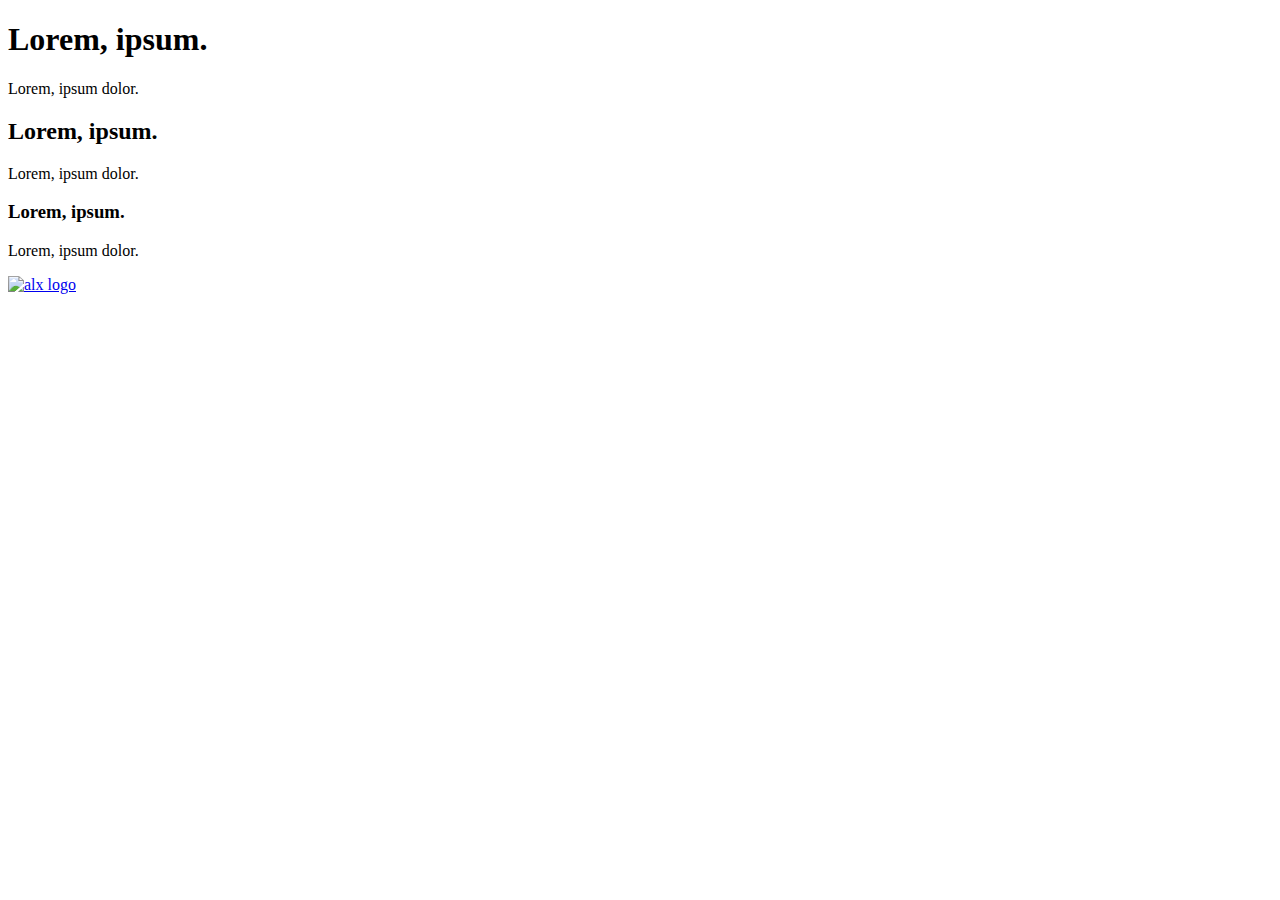
==== html_basic/index.html @ c4ed47f6 "task 1" ====
<!DOCTYPE html>
<html lang="en">
  <head>
    <meta charset="UTF-8" />
    <meta name="viewport" content="width=device-width, initial-scale=1.0" />
    <title>base_index</title>
  </head>
  <body>
    <h1>Lorem, ipsum.</h1>
    <p>Lorem, ipsum dolor.</p>
    <h2>Lorem, ipsum.</h2>
    <p>Lorem, ipsum dolor.</p>
    <h3>Lorem, ipsum.</h3>
    <p>Lorem, ipsum dolor.</p>
    <a href="#">
      <img src="https://i.ibb.co/gTDZZT8/ALX-Logo-07.png" alt="alx logo" />
    </a>
  </body>
</html>
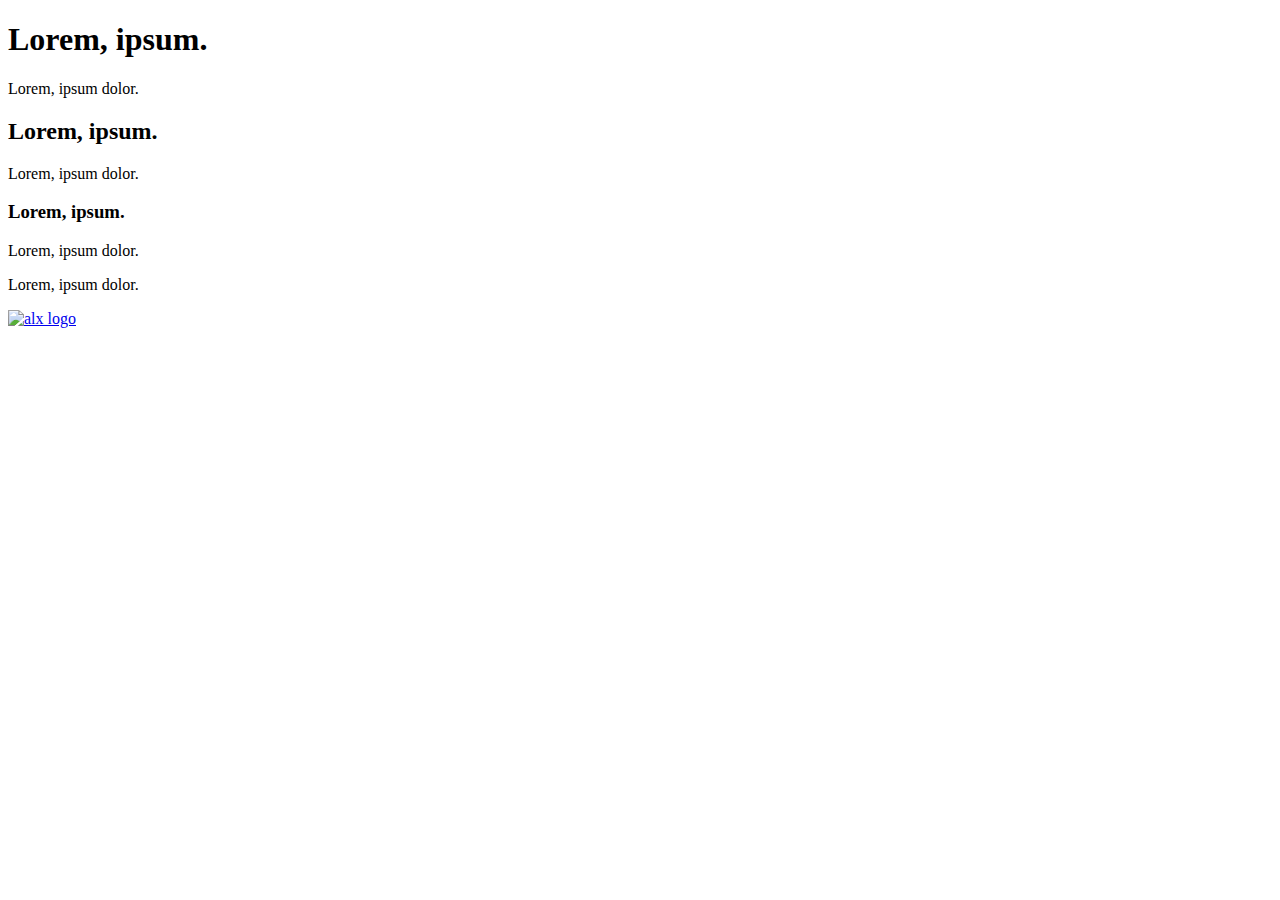
==== commit 98a76d95: "add <p>" ====
--- a/html_basic/index.html
+++ b/html_basic/index.html
@@ -12,6 +12,7 @@
     <p>Lorem, ipsum dolor.</p>
     <h3>Lorem, ipsum.</h3>
     <p>Lorem, ipsum dolor.</p>
+    <p>Lorem, ipsum dolor.</p>
     <a href="#">
       <img src="https://i.ibb.co/gTDZZT8/ALX-Logo-07.png" alt="alx logo" />
     </a>
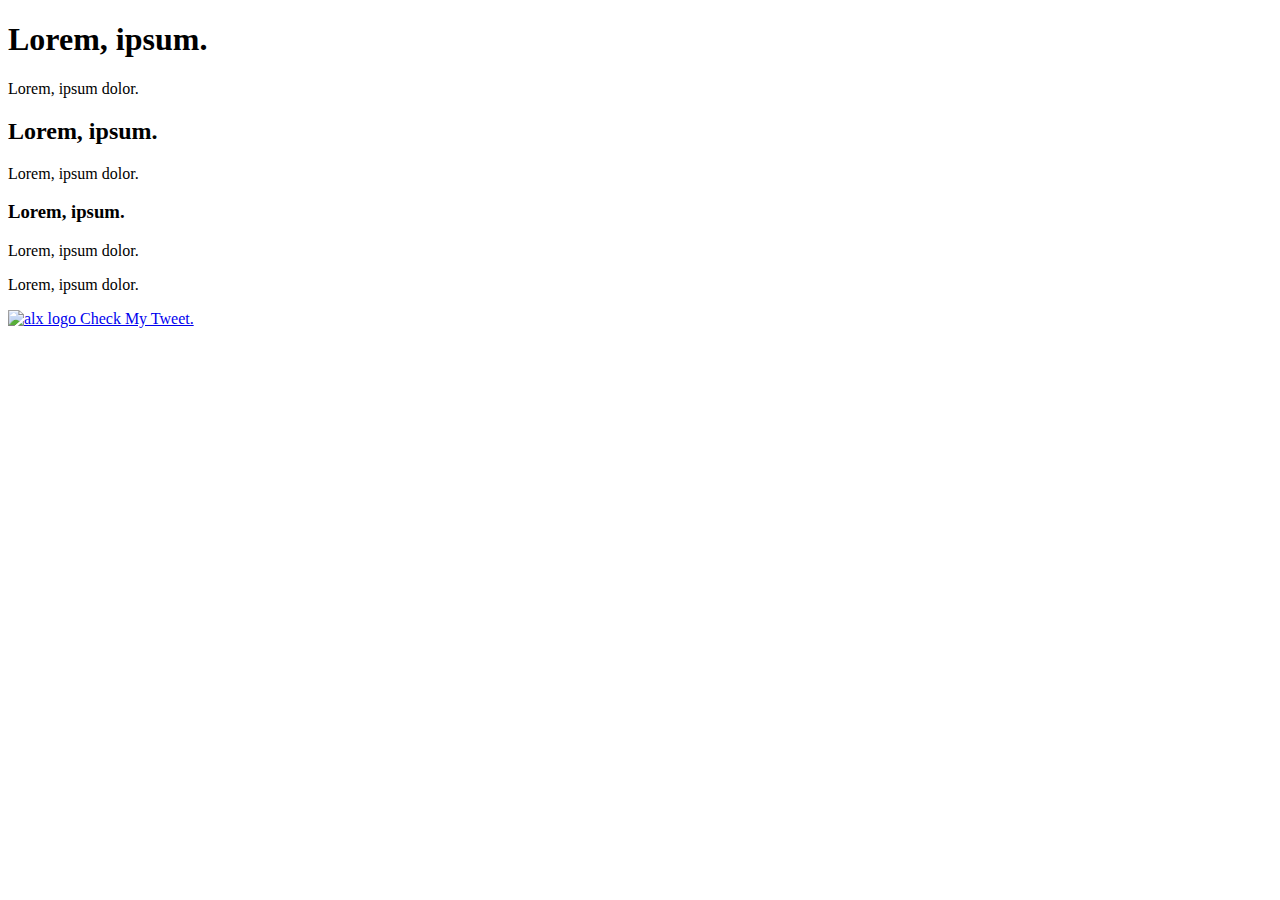
==== commit 9a1c2291: "task 2" ====
--- a/html_basic/index.html
+++ b/html_basic/index.html
@@ -16,5 +16,7 @@
     <a href="#">
       <img src="https://i.ibb.co/gTDZZT8/ALX-Logo-07.png" alt="alx logo" />
     </a>
+
+    <a href="tweets.html">Check My Tweet.</a>
   </body>
 </html>
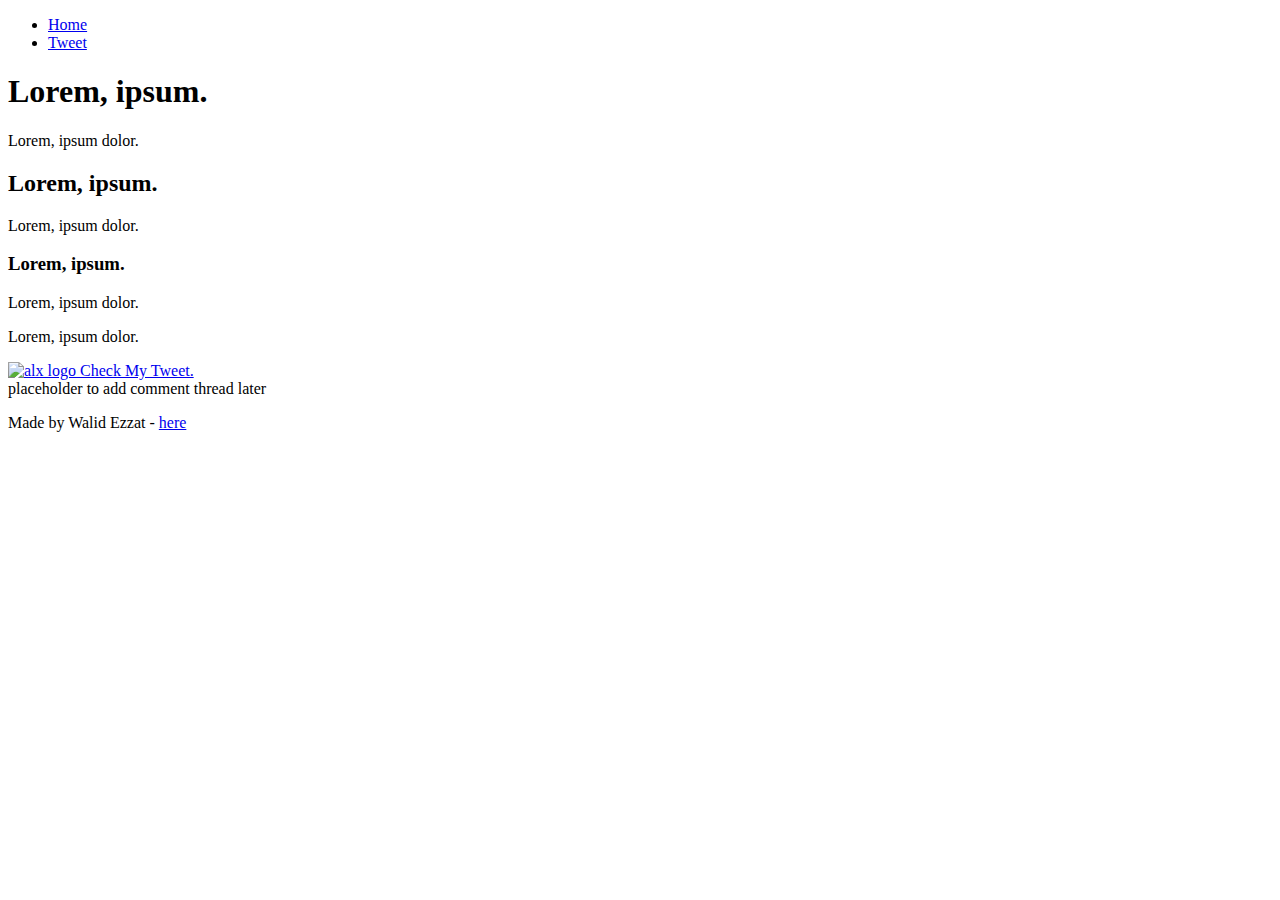
==== commit fc8998e6: "task 3" ====
--- a/html_basic/index.html
+++ b/html_basic/index.html
@@ -6,17 +6,31 @@
     <title>base_index</title>
   </head>
   <body>
-    <h1>Lorem, ipsum.</h1>
-    <p>Lorem, ipsum dolor.</p>
-    <h2>Lorem, ipsum.</h2>
-    <p>Lorem, ipsum dolor.</p>
-    <h3>Lorem, ipsum.</h3>
-    <p>Lorem, ipsum dolor.</p>
-    <p>Lorem, ipsum dolor.</p>
-    <a href="#">
-      <img src="https://i.ibb.co/gTDZZT8/ALX-Logo-07.png" alt="alx logo" />
-    </a>
+    <header>
+      <ul>
+        <li><a href="index.html">Home</a></li>
+        <li><a href="tweets.html">Tweet</a></li>
+      </ul>
+    </header>
+    <main>
+      <article>
+        <h1>Lorem, ipsum.</h1>
+        <p>Lorem, ipsum dolor.</p>
+        <h2>Lorem, ipsum.</h2>
+        <p>Lorem, ipsum dolor.</p>
+        <h3>Lorem, ipsum.</h3>
+        <p>Lorem, ipsum dolor.</p>
+        <p>Lorem, ipsum dolor.</p>
+        <a href="#">
+          <img src="https://i.ibb.co/gTDZZT8/ALX-Logo-07.png" alt="alx logo" />
+        </a>
 
-    <a href="tweets.html">Check My Tweet.</a>
+        <a href="tweets.html">Check My Tweet.</a>
+      </article>
+      <aside>placeholder to add comment thread later</aside>
+    </main>
+    <footer>
+      <p>Made by Walid Ezzat - <a href="#" target="_blank">here</a></p>
+    </footer>
   </body>
 </html>
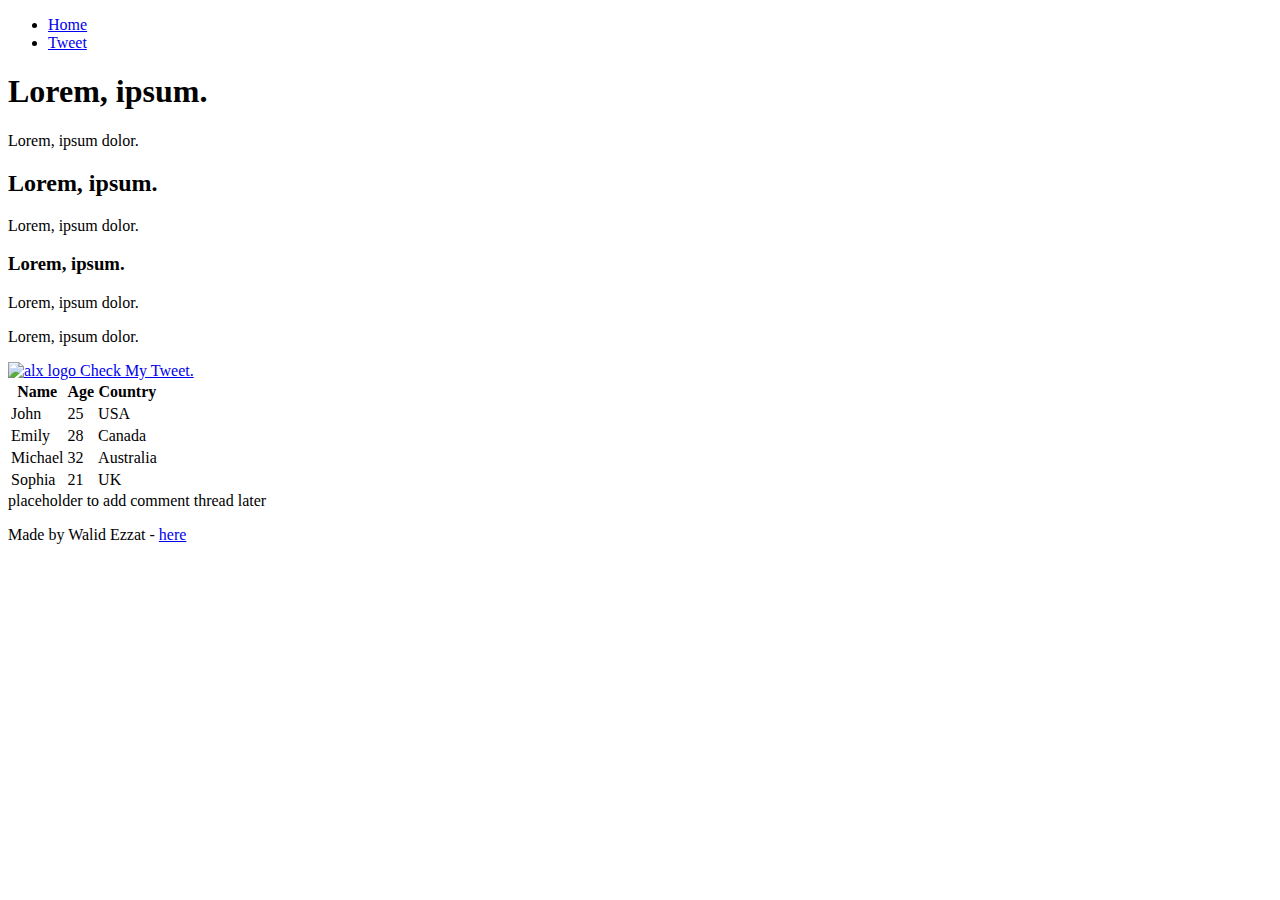
==== commit 298b2b9f: "task 4" ====
--- a/html_basic/index.html
+++ b/html_basic/index.html
@@ -26,6 +26,38 @@
         </a>
 
         <a href="tweets.html">Check My Tweet.</a>
+
+        <table>
+          <thead>
+            <tr>
+              <th>Name</th>
+              <th>Age</th>
+              <th>Country</th>
+            </tr>
+          </thead>
+          <tbody>
+            <tr>
+              <td>John</td>
+              <td>25</td>
+              <td>USA</td>
+            </tr>
+            <tr>
+              <td>Emily</td>
+              <td>28</td>
+              <td>Canada</td>
+            </tr>
+            <tr>
+              <td>Michael</td>
+              <td>32</td>
+              <td>Australia</td>
+            </tr>
+            <tr>
+              <td>Sophia</td>
+              <td>21</td>
+              <td>UK</td>
+            </tr>
+          </tbody>
+        </table>
       </article>
       <aside>placeholder to add comment thread later</aside>
     </main>
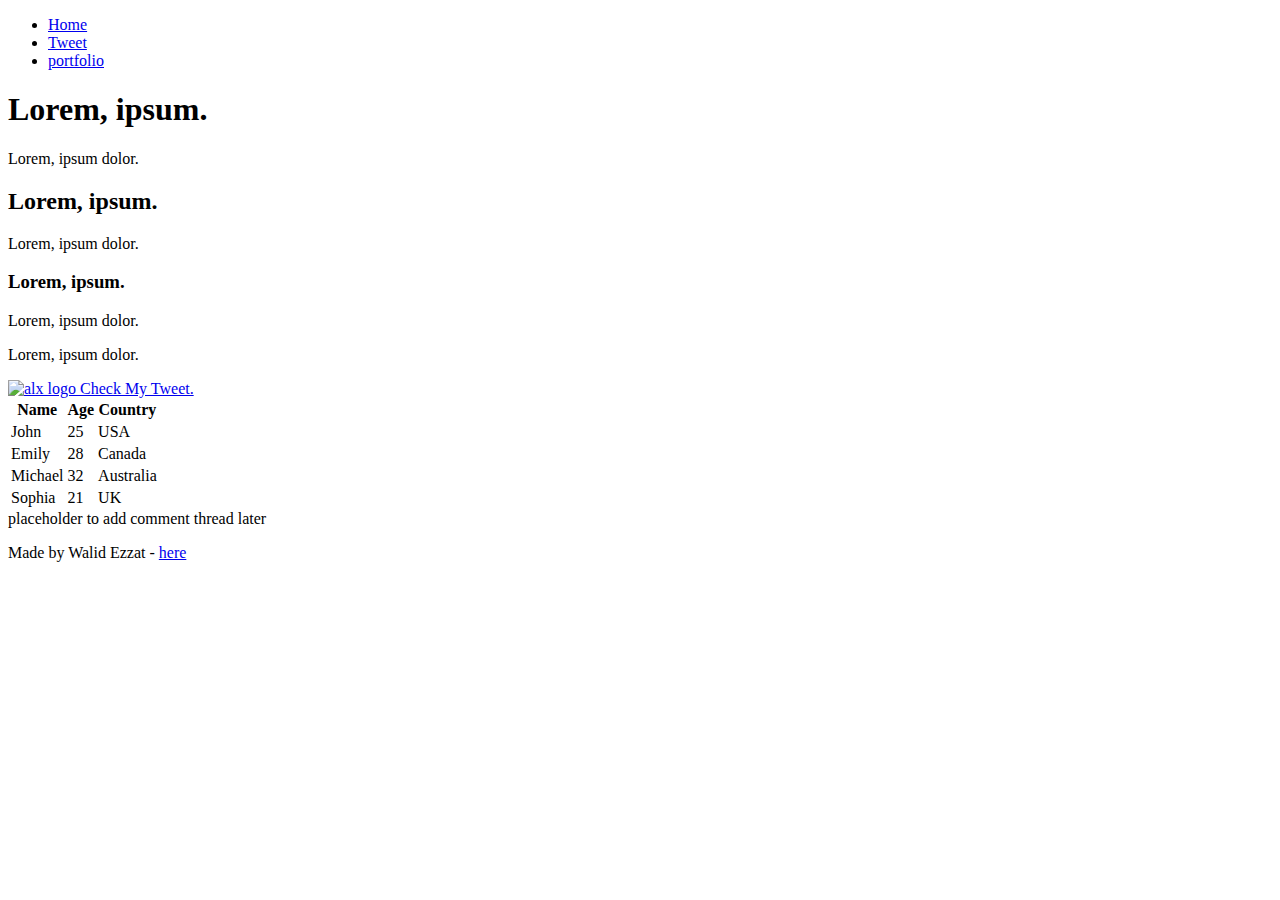
==== commit 6347e62f: "task 5" ====
--- a/html_basic/index.html
+++ b/html_basic/index.html
@@ -10,6 +10,7 @@
       <ul>
         <li><a href="index.html">Home</a></li>
         <li><a href="tweets.html">Tweet</a></li>
+        <li><a href="portfolio/index.html">portfolio</a></li>
       </ul>
     </header>
     <main>
